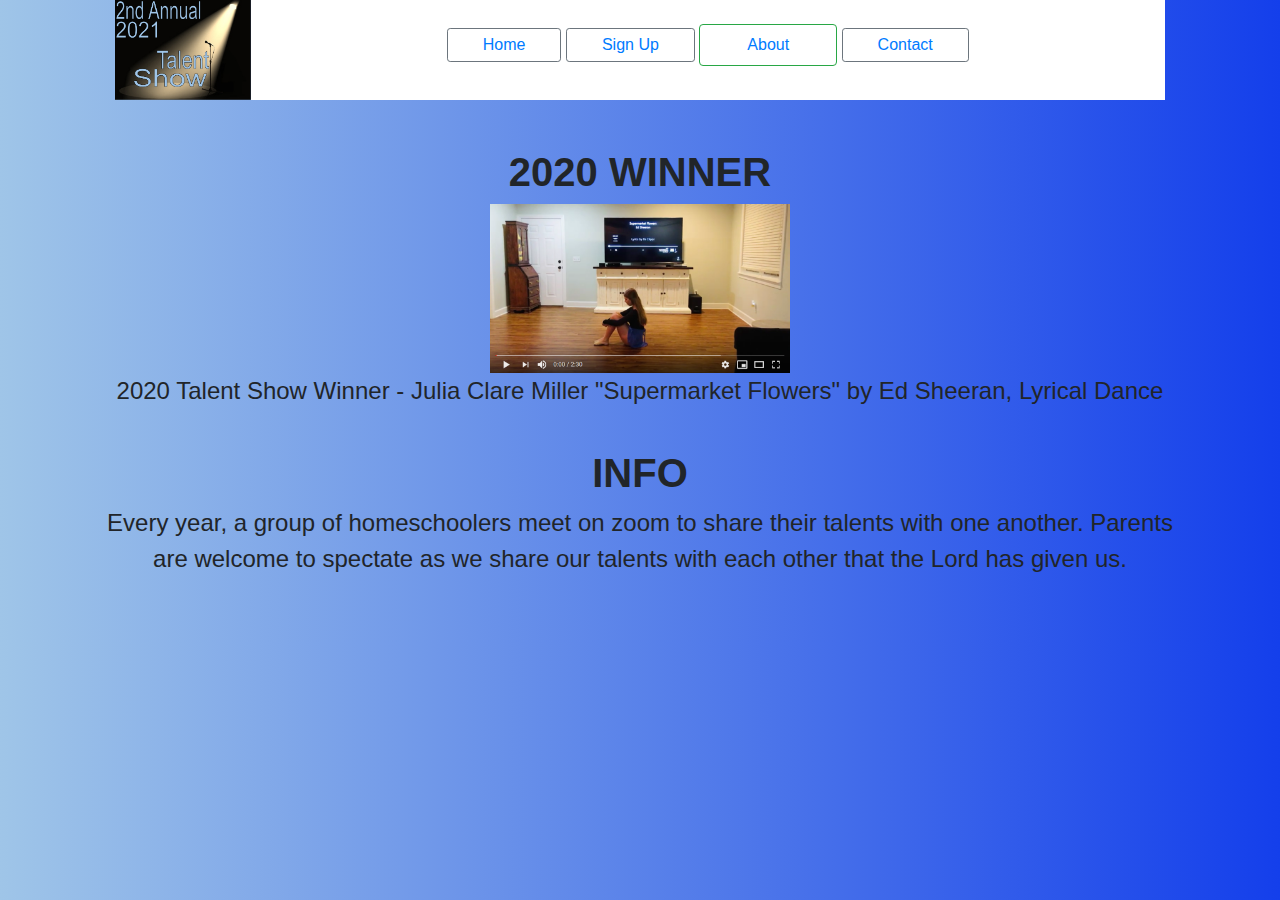
==== About.html @ 95c24f64 "2021TalentShow" ====
<!DOCTYPE html>
<html>
<head>
	<title>2021 Talent Show - About</title>
	<link rel="stylesheet" href="https://stackpath.bootstrapcdn.com/bootstrap/4.5.2/css/bootstrap.min.css" integrity="sha384-JcKb8q3iqJ61gNV9KGb8thSsNjpSL0n8PARn9HuZOnIxN0hoP+VmmDGMN5t9UJ0Z" crossorigin="anonymous">
	<link rel="stylesheet" type="text/css" href="cssindex.css">
	<link rel="stylesheet" type="text/css" href="About.css">
	
</head>
	
	
<body>
	<div class="container">
		<div id="header">
			<p class="logo"><img src="tslogo.png" alt="logo" height="100px"/></p>
		</div>
	</div>
	<div class="container">
		<div id="nav">
			<nav class="navbar navbar-light bg-light">
  				<form class="form-inline">
  					<header>
	    				<button class="btn btn-sm btn-outline-secondary" type="button"><a href="index.html" class="navbuttons">Home</a></button>
	    				<button class="btn btn-sm btn-outline-secondary" type="button"><a href="signup.html" class="navbuttons">Sign Up</a></button>
	    				<button class="btn btn-outline-success" type="button"><a href="about.html" class="navbuttons">About</a></button>
	    				<button class="btn btn-sm btn-outline-secondary" type="button"><a href="Contact.html" class="navbuttons">Contact</a></button>
    				</header>
  				</form>
			</nav>
			<!-- <td> <a href="index.html">Home</a></td>
			<td> <a href="signup.html">Sign Up</a></td>
			<td> <a href="About.html">About</a></td>
			<td> <a href="Contact.html">Contact</a></td> -->
		</div>
	</div>
	<div>
		<div id="main">
			<div class="text">
				<br><br>
				<h1><strong>2020 WINNER</strong></h1>
				<a href="https://www.youtube.com/watch?v=u-8DCiPPIzU"><img src="2020winnerscreenshot.png" width="300px"/></a>
				<p class="2020winnertext">2020 Talent Show Winner - Julia Clare Miller "Supermarket Flowers" by Ed Sheeran, Lyrical Dance</p>
			</div>
			<div>
				<br>
				<h1><strong>INFO</strong></h1>
				<p>Every year, a group of homeschoolers meet on zoom to share their talents with one another. Parents are welcome to spectate as we share our talents with each other that the Lord has given us.</p>
			</div>
			<br><br>
		</div>

	<div><!--Javascript setup-->
		<script src="https://code.jquery.com/jquery-3.5.1.slim.min.js" integrity="sha384-DfXdz2htPH0lsSSs5nCTpuj/zy4C+OGpamoFVy38MVBnE+IbbVYUew+OrCXaRkfj" crossorigin="anonymous"></script>
		<script src="https://cdn.jsdelivr.net/npm/popper.js@1.16.1/dist/umd/popper.min.js" integrity="sha384-9/reFTGAW83EW2RDu2S0VKaIzap3H66lZH81PoYlFhbGU+6BZp6G7niu735Sk7lN" crossorigin="anonymous"></script>
		<script src="https://stackpath.bootstrapcdn.com/bootstrap/4.5.2/js/bootstrap.min.js" integrity="sha384-B4gt1jrGC7Jh4AgTPSdUtOBvfO8shuf57BaghqFfPlYxofvL8/KUEfYiJOMMV+rV" crossorigin="anonymous"></script>
		<!-- <script type="text/javascript" src="color.js"></script> -->
	</div>
</body>
</html>
---- cssindex.css ----
body {
	margin: 0px 100px;
	text-align:center;
	margin
	font-family: Grandstander-Black;
	background: linear-gradient(to right, rgb(159,197,232) , rgb(20,63,235));
}

#nav {
	display:grid;
	background-color: white;
	fill-color:white;
	padding:1rem;
	width:75%%;
	grid-template-rows: 1fr 2fr 1fr 1fr;
	height: 100px;
}

.logo {
	float:left;
}

.avatar {
	float: right;
}

.bg-light {
	background-color: white !important;
	justify-content: center;

}

.navbuttons {
	margin:0.75rem;
	padding:5px 15px;
	font-size:1rem;
}

.btn-outline-success{
	padding:8px 20px;
}

ul {
	list-style-type:none;
}

hr {
	width:100%;
	height:3px;
	border: 0.5px solid black;
	background-color:black;
}

.list {
	margin-top:25px;
    text-align:center;
    padding-top:5px;
    font-size: 18px;
}

.homeheader {
    
}

.homeverse {
    font-size: 25px;
}

.homechapter {
    font-size: 20px;
}

.dateandtime {
    text-align: left;
}
---- About.css ----
.navbuttons {
	margin:0.75rem;
	padding:5px 15px;
	font-size:1rem;
}

.btn-outline-success{
	padding:8px 20px;
}

#main {
	
}

p {
	font-size: 1.5rem;
}

.backgroundh1 {
	font-weight: 800;
}

body {
	background: linear-gradient(to right, rgb(159,197,232) , rgb(20,63,235)); /* Standard syntax */
}

.videolink {
	width:1rem;
}
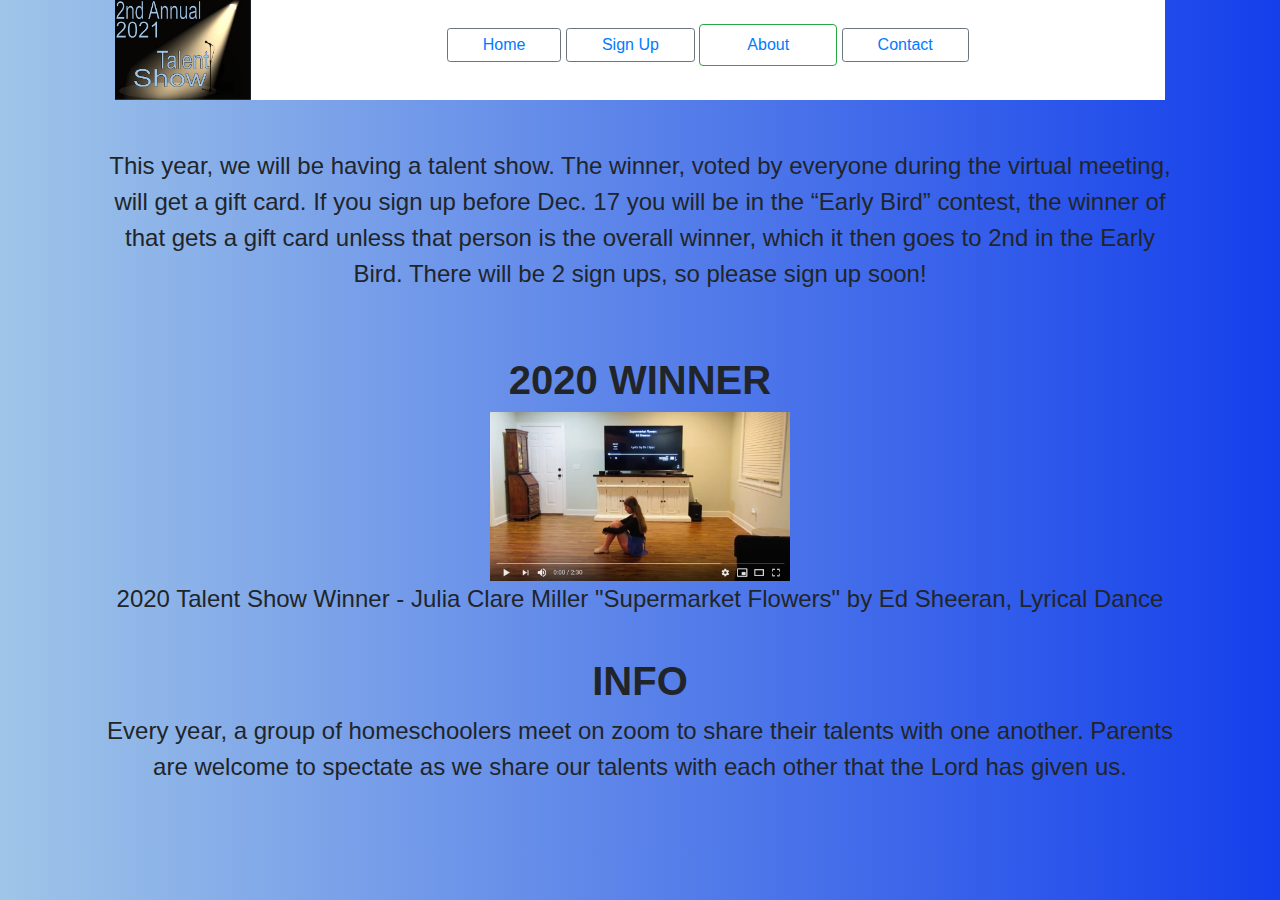
==== commit a7a68c56: "Update About.html" ====
--- a/About.html
+++ b/About.html
@@ -2,6 +2,7 @@
 <html>
 <head>
 	<title>2021 Talent Show - About</title>
+	<link rel="shortcut icon" href="plainlogo.png"/favicon.ico">
 	<link rel="stylesheet" href="https://stackpath.bootstrapcdn.com/bootstrap/4.5.2/css/bootstrap.min.css" integrity="sha384-JcKb8q3iqJ61gNV9KGb8thSsNjpSL0n8PARn9HuZOnIxN0hoP+VmmDGMN5t9UJ0Z" crossorigin="anonymous">
 	<link rel="stylesheet" type="text/css" href="cssindex.css">
 	<link rel="stylesheet" type="text/css" href="About.css">
@@ -37,6 +38,8 @@
 		<div id="main">
 			<div class="text">
 				<br><br>
+				<p>This year, we will be having a talent show. The winner, voted by everyone during the virtual meeting, will get a gift card. If you sign up before Dec. 17 you will be in the “Early Bird” contest, the winner of that gets a gift card unless that person is the overall winner, which it then goes to 2nd in the Early Bird. There will be 2 sign ups, so please sign up soon!</p>
+				<br><br>
 				<h1><strong>2020 WINNER</strong></h1>
 				<a href="https://www.youtube.com/watch?v=u-8DCiPPIzU"><img src="2020winnerscreenshot.png" width="300px"/></a>
 				<p class="2020winnertext">2020 Talent Show Winner - Julia Clare Miller "Supermarket Flowers" by Ed Sheeran, Lyrical Dance</p>
@@ -56,4 +59,4 @@
 		<!-- <script type="text/javascript" src="color.js"></script> -->
 	</div>
 </body>
-</html>+</html>
--- a/cssindex.css
+++ b/cssindex.css
@@ -49,8 +49,8 @@
 hr {
 	width:100%;
 	height:3px;
-	border: 0.5px solid black;
-	background-color:black;
+	border: 0.5px solid rgb(20,63,235);
+	background-color: rgb(20,63,235);
 }
 
 .list {
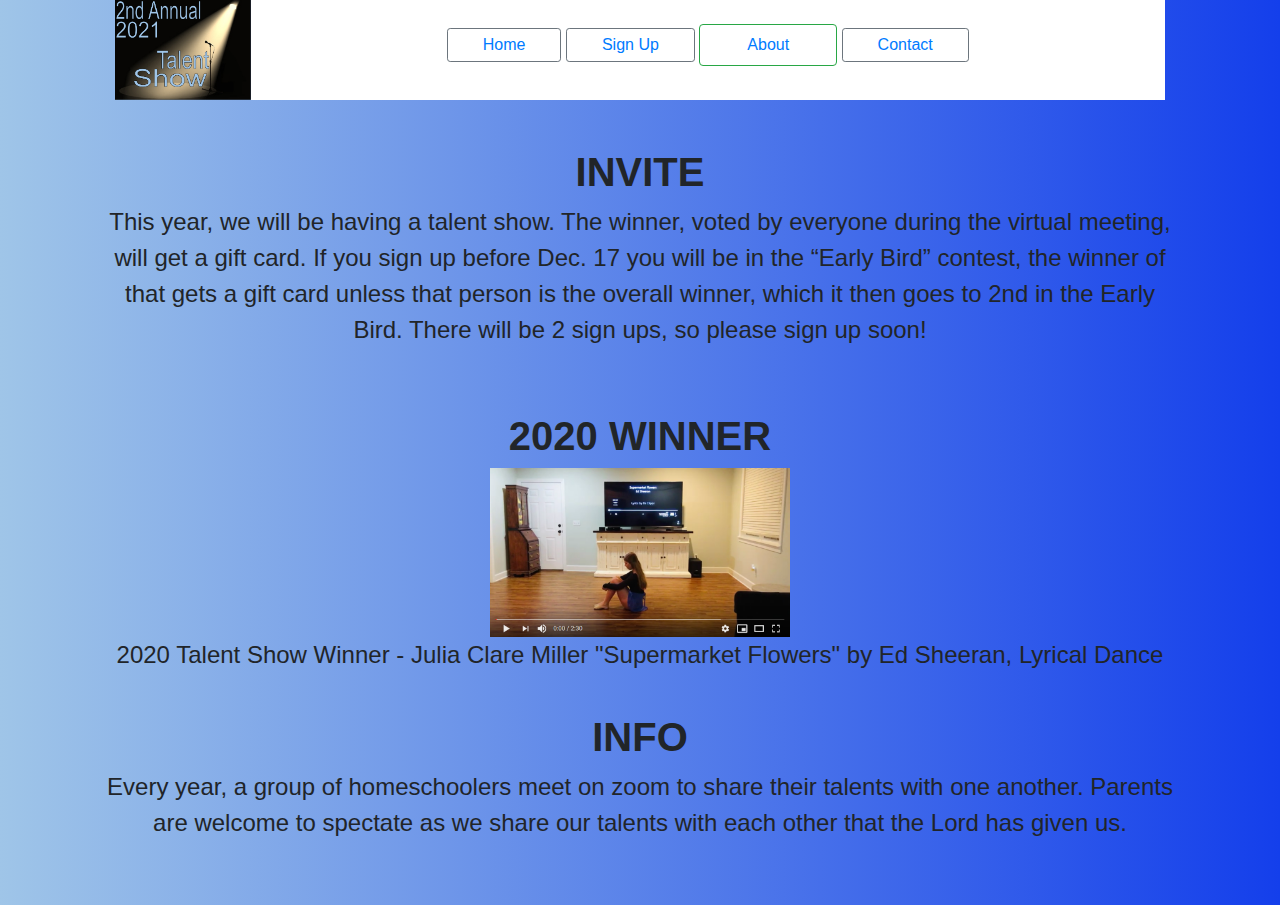
==== commit 4f0750c3: "Update About.html" ====
--- a/About.html
+++ b/About.html
@@ -38,6 +38,7 @@
 		<div id="main">
 			<div class="text">
 				<br><br>
+				<h1><strong>INVITE</strong></h1>
 				<p>This year, we will be having a talent show. The winner, voted by everyone during the virtual meeting, will get a gift card. If you sign up before Dec. 17 you will be in the “Early Bird” contest, the winner of that gets a gift card unless that person is the overall winner, which it then goes to 2nd in the Early Bird. There will be 2 sign ups, so please sign up soon!</p>
 				<br><br>
 				<h1><strong>2020 WINNER</strong></h1>
